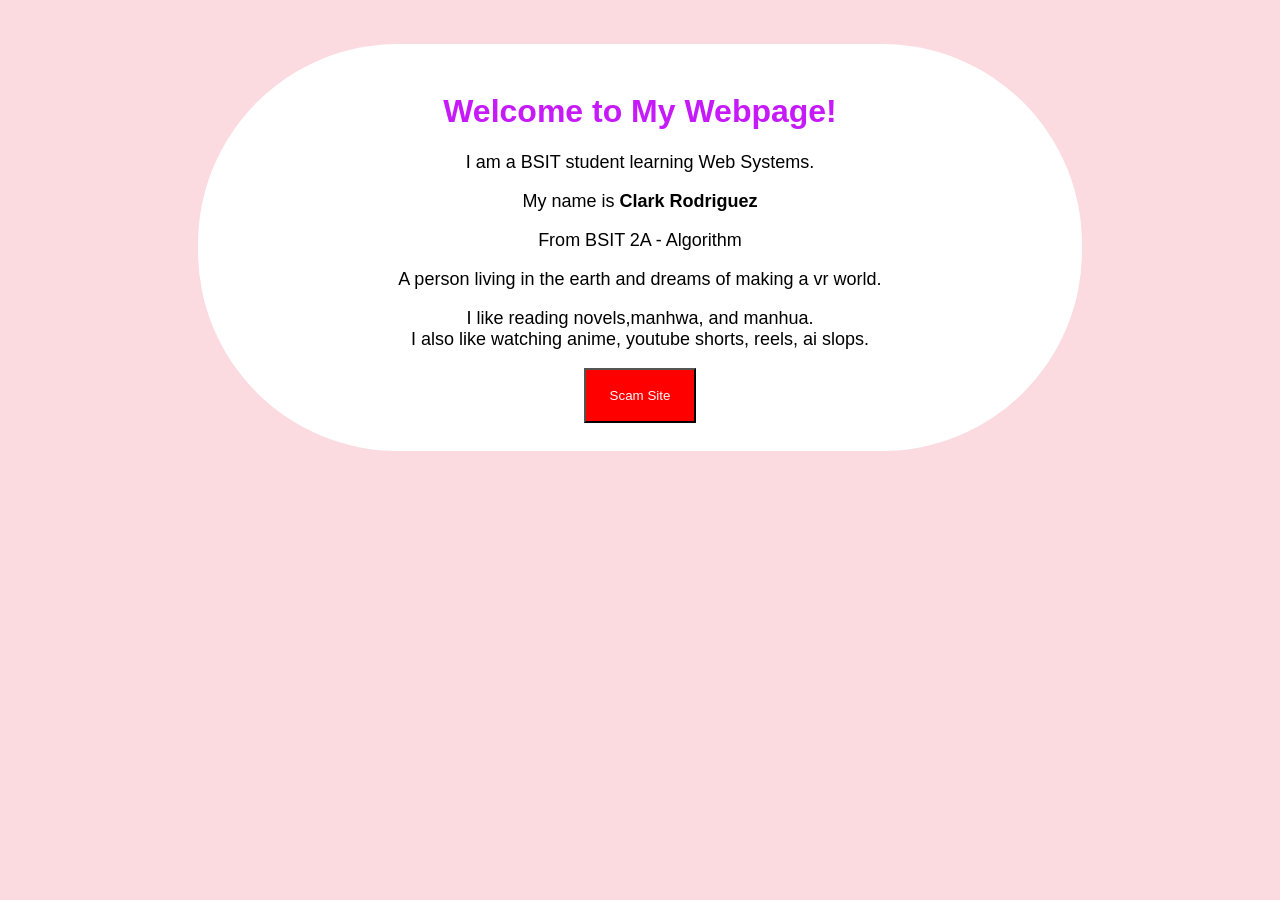
==== site.html @ c1eed9c3 "initial commit" ====
<!doctype html>
<html lang="en">
  <head>
    <title>My First CSS Webpage</title>

    <style>
      body {
        font-family: Arial;
        background-color: rgba(248, 162, 175, 0.377);
        text-align: center;
      }

      h1 {
        color: rgb(198, 26, 250);
      }

      p {
        color: black;
        font-size: 18px;
      }

      button {
        background-color: rgb(255, 0, 0);
        color: rgb(252, 251, 251);
        padding: 18px 24px;
      }

      table {
        margin: auto;
        width: 70%;
        background-color: white;
        padding: 25px;
        border: 0;
        border-radius: 200px;
      }
    </style>
  </head>
  <body>
    <br /><br />
    <table>
      <tr>
        <td>
          <h1>Welcome to My Webpage!</h1>
          <p>I am a BSIT student learning Web Systems.</p>

          <p>My name is <b>Clark Rodriguez</b></p>
          <p>From BSIT 2A - Algorithm</p>
          <p>A person living in the earth and dreams of making a vr world.</p>
          <p>
            I like reading novels,manhwa, and manhua. <br />
            I also like watching anime, youtube shorts, reels, ai slops.
          </p>
          <button>Scam Site</button><br />
        </td>
      </tr>
    </table>
  </body>
</html>
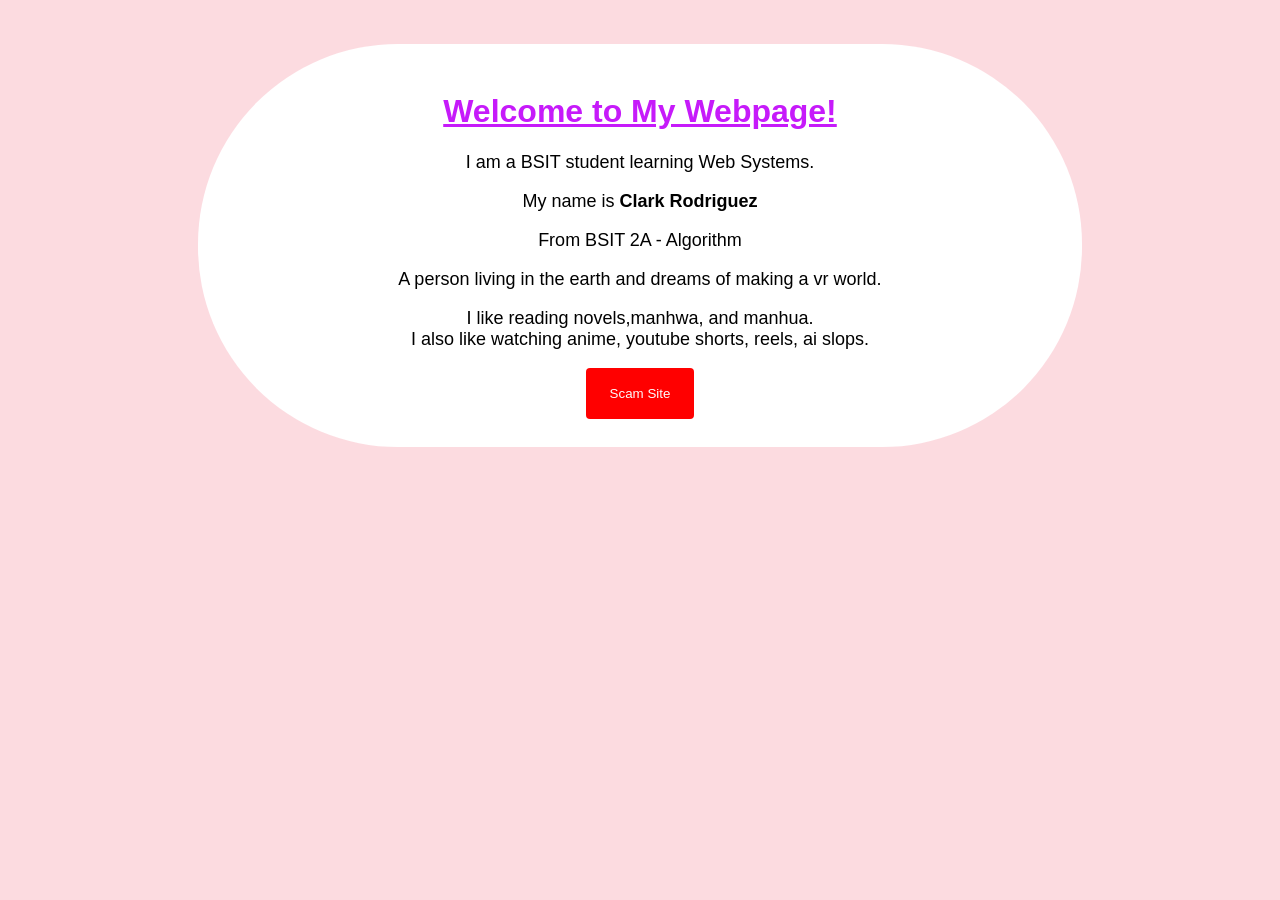
==== commit b22ca823: "initial commit" ====
--- a/site.html
+++ b/site.html
@@ -12,6 +12,7 @@
 
       h1 {
         color: rgb(198, 26, 250);
+        text-decoration: underline;
       }
 
       p {
@@ -23,6 +24,8 @@
         background-color: rgb(255, 0, 0);
         color: rgb(252, 251, 251);
         padding: 18px 24px;
+        border: none;
+        border-radius: 4px;
       }
 
       table {
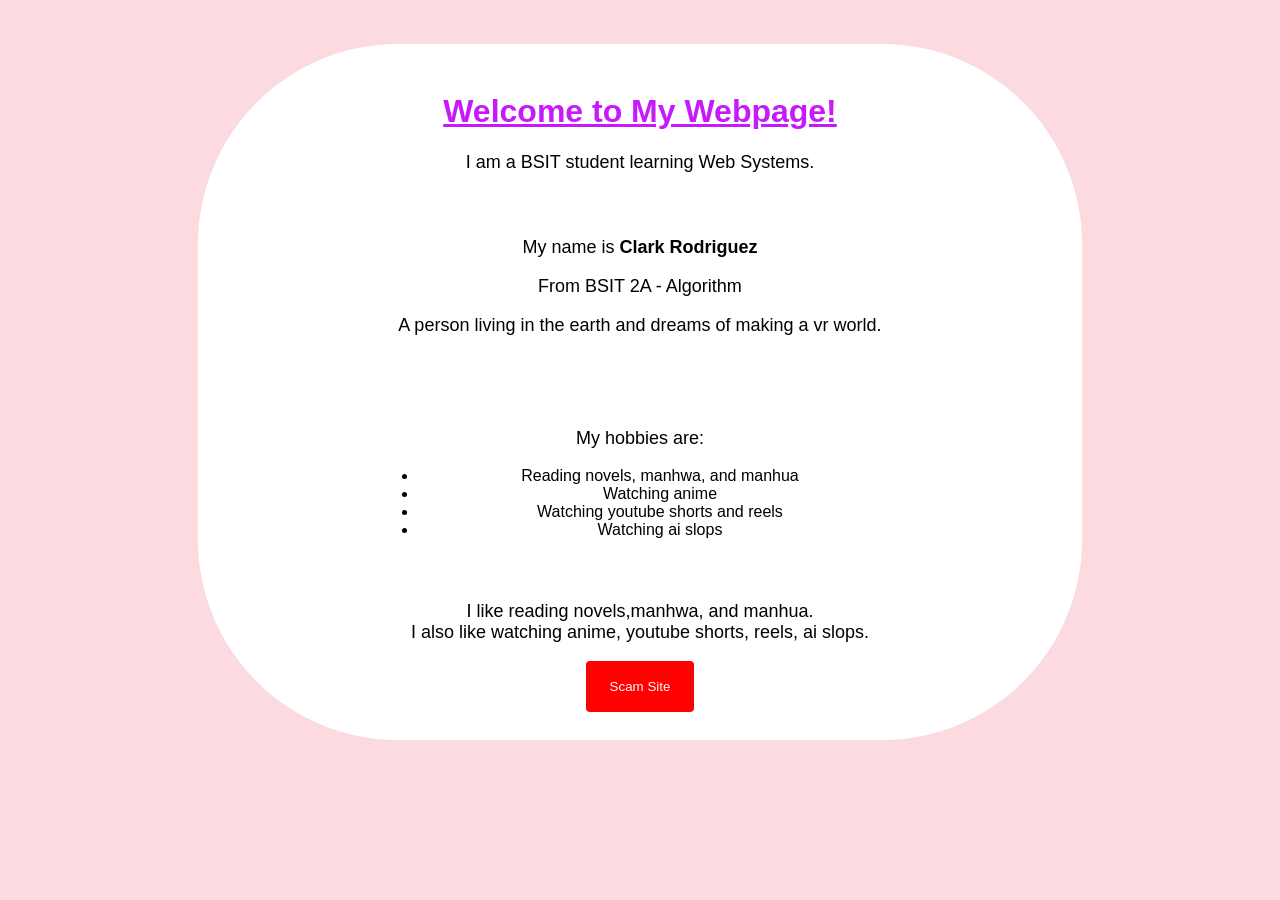
==== commit b98a366d: "initial commit" ====
--- a/site.html
+++ b/site.html
@@ -45,10 +45,30 @@
         <td>
           <h1>Welcome to My Webpage!</h1>
           <p>I am a BSIT student learning Web Systems.</p>
-
-          <p>My name is <b>Clark Rodriguez</b></p>
-          <p>From BSIT 2A - Algorithm</p>
-          <p>A person living in the earth and dreams of making a vr world.</p>
+          <table>
+            <tr>
+              <td>
+                <p>My name is <b>Clark Rodriguez</b></p>
+                <p>From BSIT 2A - Algorithm</p>
+                <p>
+                  A person living in the earth and dreams of making a vr world.
+                </p>
+              </td>
+            </tr>
+          </table>
+          <table>
+            <tr>
+              <td>
+                <p>My hobbies are:</p>
+                <ul>
+                  <li>Reading novels, manhwa, and manhua</li>
+                  <li>Watching anime</li>
+                  <li>Watching youtube shorts and reels</li>
+                  <li>Watching ai slops</li>
+                </ul>
+              </td>
+            </tr>
+          </table>
           <p>
             I like reading novels,manhwa, and manhua. <br />
             I also like watching anime, youtube shorts, reels, ai slops.
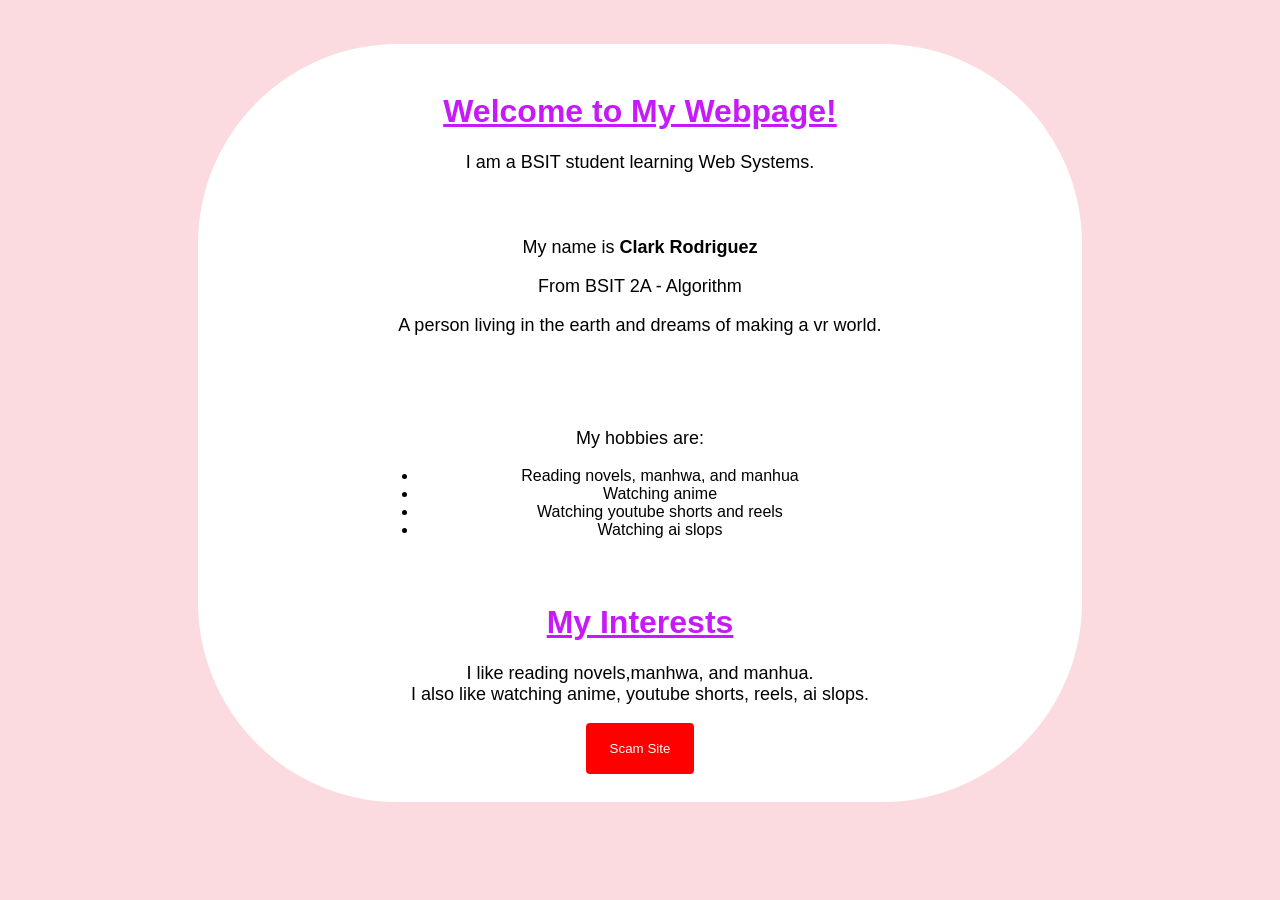
==== commit ef3ef04b: "initial commit" ====
--- a/site.html
+++ b/site.html
@@ -69,6 +69,7 @@
               </td>
             </tr>
           </table>
+          <h1>My Interests</h1>
           <p>
             I like reading novels,manhwa, and manhua. <br />
             I also like watching anime, youtube shorts, reels, ai slops.
